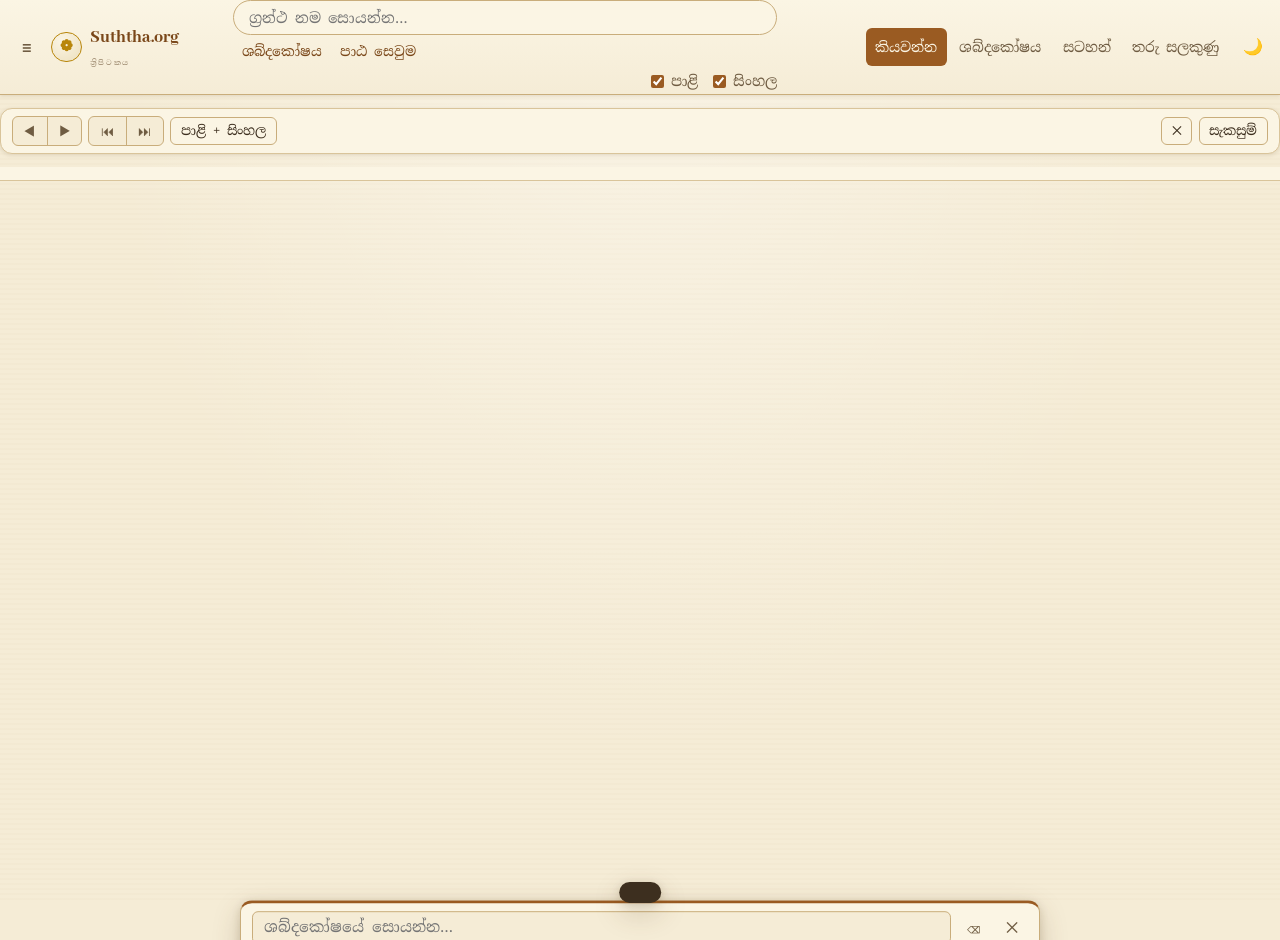
==== public/index.html @ 3e02660e "Initial Suththa.org website" ====
﻿<!DOCTYPE html>
<html lang="si">
<head>
  <meta charset="UTF-8">
  <meta name="viewport" content="width=device-width, initial-scale=1.0, viewport-fit=cover">
  <meta name="robots" content="index, follow">
  <meta name="theme-color" content="#f5ecd6">
  <meta name="format-detection" content="telephone=no">
  <title>Suththa.org — සම්පූර්ණ ත්‍රිපිටකය</title>
  <meta name="description" content="Suththa.org — සම්පූර්ණ ත්‍රිපිටකය කියවන්න. පාළි මූල ග්‍රන්ථ, සිංහල පරිවර්තන, ශබ්දකෝෂය සහ අට්ඨකථා නොමිලේ.">
  <link rel="canonical" href="https://tripitaka.suththa.org/">
  <link rel="icon" href="static/images/favicon-96x96.png">
  <link rel="apple-touch-icon" href="static/images/app-logo.png">
  <link rel="manifest" href="manifest.webmanifest">
  <meta name="apple-mobile-web-app-capable" content="yes">
  <meta name="mobile-web-app-capable" content="yes">
  <meta name="apple-mobile-web-app-status-bar-style" content="default">
  <meta property="og:site_name" content="Suththa.org">
  <meta property="og:locale" content="si_LK">
  <meta property="og:type" content="website">
  <meta property="og:title" content="Suththa.org — සම්පූර්ණ ත්‍රිපිටකය">
  <meta property="og:description" content="පාළි මූල ග්‍රන්ථ, සිංහල පරිවර්තන, ශබ්දකෝෂය සහ අට්ඨකථා නොමිලේ කියවන්න.">
  <meta property="og:url" content="https://tripitaka.suththa.org/">
  <meta property="og:image" content="https://tripitaka.suththa.org/static/images/og-500x300.png">
  <meta name="twitter:card" content="summary_large_image">
  <meta name="twitter:title" content="Suththa.org — සම්පූර්ණ ත්‍රිපිටකය">
  <meta name="twitter:description" content="පාළි මූල ග්‍රන්ථ, සිංහල පරිවර්තන, ශබ්දකෝෂය සහ අට්ඨකථා නොමිලේ කියවන්න.">
  <meta name="twitter:image" content="https://tripitaka.suththa.org/static/images/og-500x300.png">
  <script type="application/ld+json" id="ld-seo">{"@context":"https://schema.org","@type":"WebSite","name":"Suththa.org","url":"https://tripitaka.suththa.org/","description":"සම්පූර්ණ ත්‍රිපිටකය — පාළි මූල ග්‍රන්ථ, සිංහල පරිවර්තන, ශබ්දකෝෂය සහ අට්ඨකථා","inLanguage":"si","publisher":{"@type":"Organization","name":"Suththa.org"}}</script>
  <link rel="preconnect" href="https://fonts.googleapis.com">
  <link rel="preconnect" href="https://fonts.gstatic.com" crossorigin>
  <link href="https://fonts.googleapis.com/css2?family=Noto+Serif+Sinhala:wght@400;600;700&family=Noto+Sans+Sinhala:wght@400;600&family=Abhaya+Libre:wght@400;600;700;800&family=EB+Garamond:ital,wght@0,400;0,600;1,400&display=swap" rel="stylesheet">
  <link rel="stylesheet" href="css/variables.css">
  <link rel="stylesheet" href="css/fonts.css">
  <link rel="stylesheet" href="css/main.css">
  <link rel="stylesheet" href="css/layout.css">
  <link rel="stylesheet" href="css/components.css">
  <link rel="stylesheet" href="css/reader.css">
  <link rel="stylesheet" href="css/dictionary.css">
  <link rel="stylesheet" href="css/notes.css">
  <link rel="stylesheet" href="css/bookmarks.css">
  <link rel="stylesheet" href="css/responsive.css">
</head>
<body>

  <div id="main-nav"></div>

  <div class="reader-layout">
    <aside id="sidebar" class="sidebar">
      <div class="tree-header">ත්‍රිපිටක ග්‍රන්ථ</div>
      <div id="tree-filters" class="tree-root-nodes"></div>
      <div id="tree" class="tree"></div>
    </aside>
    <div id="sidebar-backdrop" class="sidebar-backdrop"></div>

    <main class="reader-main">
      <div class="reader-toolbar">
        <div class="seg">
          <button id="btn-prev-tab" title="පෙර ටැබ්">◀</button>
          <button id="btn-next-tab" title="මීළඟ ටැබ්">▶</button>
        </div>
        <div class="seg">
          <button id="btn-prev-text" title="පෙර ග්‍රන්ථය">⏮</button>
          <button id="btn-next-text" title="මීළඟ ග්‍රන්ථය">⏭</button>
        </div>
        <button id="btn-columns" class="btn small" title="තීරු පෙරළන්න">පාළි + සිංහල</button>
        <span class="spacer"></span>
        <button id="btn-close-tab" class="btn small" title="ටැබ් වසන්න">✕</button>
        <button id="btn-settings" class="btn small" title="සැකසුම්">සැකසුම්</button>
      </div>

      <div id="tabs-strip" class="tabs-strip"></div>
      <div id="tabs-content"></div>
    </main>
  </div>

  <div id="fn-tooltip" class="fn-tooltip"></div>

  <aside id="inline-dict" class="inline-dict">
    <div class="idict-head">
      <input id="idict-input" class="idict-input" type="text" placeholder="ශබ්දකෝෂයේ සොයන්න…" autocomplete="off">
      <button data-idict-backspace class="icon-btn" title="අකුරක් අඩු කරන්න">⌫</button>
      <button data-idict-close class="icon-btn" title="වසන්න">✕</button>
    </div>
    <div id="idict-body" class="idict-body"></div>
  </aside>

  <div id="fts-panel" class="fts-panel">
    <div class="fts-head"><span id="fts-progress"></span><button data-fts-close title="වසන්න">✕</button></div>
    <div id="fts-results" class="fts-results"></div>
  </div>

  <div id="settings-backdrop" class="dialog-backdrop">
    <div id="settings-dialog" class="dialog">
      <div class="dialog-title">කියවීමේ සැකසුම්</div>
      <div class="settings-grid">
        <label>තද පසුබිම
          <input type="checkbox" data-setting="set-darkmode">
        </label>
        <label>තීරු
          <select data-setting="set-columns">
            <option value="3">පේළි අතර (පාළි-සිංහල)</option>
            <option value="2">පාළි + සිංහල (පිටු දෙක)</option>
            <option value="0">පාළි පමණි</option>
            <option value="1">සිංහල පමණි</option>
          </select>
        </label>
        <label>ග්‍රන්ථ ගස භාෂාව
          <select data-setting="set-tree-lang">
            <option value="pali">පාළි</option>
            <option value="sinh">සිංහල</option>
          </select>
        </label>
        <label>පාද සටහන්
          <select data-setting="set-footnote-method">
            <option value="click">ක්ලික් කිරීම</option>
            <option value="hover">මත තබාගැනීම</option>
            <option value="end-page">පිටු අවසානයේ</option>
            <option value="hidden">සඟවන්න</option>
          </select>
        </label>
        <label>බන්ධන අකුරු
          <input type="checkbox" data-setting="set-bandi">
        </label>
        <label>විශේෂ අකුරු (පාළි)
          <input type="checkbox" data-setting="set-special">
        </label>
        <label>පිටු අංක
          <input type="checkbox" data-setting="set-page-nums">
        </label>
        <label>අකුරු ප්‍රමාණය
          <select data-setting="set-font-size">
            <option value="-3">කුඩා</option>
            <option value="0">සාමාන්‍ය</option>
            <option value="2">මධ්‍යම</option>
            <option value="4">විශාල</option>
          </select>
        </label>
      </div>
      <div class="dialog-actions"><button class="btn primary" data-dialog-close>වසන්න</button></div>
    </div>
  </div>

  <div id="snackbar" class="snackbar"></div>
  <div id="boot" class="page-shell"><div class="banner">දත්ත පූරණය වෙමින්…</div></div>

  <script src="js/config.js" defer></script>
  <script src="js/utils.js" defer></script>
  <script src="js/store.js" defer></script>
  <script src="js/tree.js" defer></script>
  <script src="js/render.js" defer></script>
  <script src="js/dictionary.js" defer></script>
  <script src="js/search.js" defer></script>
  <script src="js/seo.js" defer></script>
  <script src="js/notes.js" defer></script>
  <script src="js/bookmarks.js" defer></script>
  <script src="js/reader.js" defer></script>
  <script src="js/main-nav.js" defer></script>
  <script src="js/app.js" defer></script>
  <script>
    if ('serviceWorker' in navigator) {
      window.addEventListener('load', function () {
        navigator.serviceWorker.register('sw.js').catch(function () {})
      })
    }
  </script>
</body>
</html>
---- public/css/variables.css ----
/* ============================================================
   Suththa.org — CSS Variables (old book / parchment theme)
   ============================================================ */

:root {
  /* ---- Paper palette (aged palm-leaf & old printed book) ---- */
  --paper: #f5ecd6;            /* main page background */
  --paper-light: #fbf5e4;      /* lighter areas / cards */
  --paper-deep: #ecdfbd;       /* shaded areas */
  --paper-edge: #d9c49a;       /* book edge / borders */
  --paper-dark: #c9ad7b;       /* strong border / orns */

  /* ---- Ink palette ---- */
  --ink: #3d2f1f;              /* main reading text (sepia) */
  --ink-soft: #6f5c42;         /* secondary text */
  --ink-faint: #99856a;        /* hints / disabled */

  /* ---- Accent (saffron / sangha) ---- */
  --accent: #9a5b22;
  --accent-deep: #7a4719;
  --accent-soft: #c89a56;
  --gold: #b8860b;

  /* ---- Semantic ---- */
  --info: #7a4719;
  --info-bg: #f0e2c3;
  --error: #9d2c1f;
  --error-bg: #f3dcd4;
  --success: #556b2f;
  --highlight: #f5d78e;        /* word/entry highlight */
  --highlight-soft: rgba(245, 215, 142, 0.35);

  /* ---- Reader dimensions ---- */
  --header-h: 3.4rem;
  --content-max: 1000px;
  --font-base: 1.06rem;
  --line-height: 1.75;

  /* ---- Decorative ---- */
  --shadow-page: 0 2px 8px rgba(90, 65, 30, 0.18), 0 10px 28px rgba(90, 65, 30, 0.22);
  --shadow-soft: 0 1px 4px rgba(90, 65, 30, 0.14);
  --radius: 6px;
  --radius-lg: 12px;

  --font-sinhala: 'Noto Serif Sinhala', 'Abhaya Libre', 'Noto Sans Sinhala', serif;
  --font-sinhala-ui: 'Noto Sans Sinhala', 'Noto Serif Sinhala', sans-serif;
  --font-sinhala-heading: 'Abhaya Libre', 'Noto Serif Sinhala', serif;
  --font-pali: 'EB Garamond', 'Noto Serif Sinhala', Georgia, serif;
}

/* Dark (night) mode — RAT/Raja old night lamp feel */
[data-theme='dark'] {
  --paper: #211a10;
  --paper-light: #2a2115;
  --paper-deep: #181209;
  --paper-edge: #3a2d1b;
  --paper-dark: #4a3a22;
  --ink: #d9c7a3;
  --ink-soft: #ab9774;
  --ink-faint: #7c6d52;
  --accent: #d0a35e;
  --accent-deep: #b8874a;
  --accent-soft: #a3804d;
  --gold: #d4af37;
  --info: #d0a35e;
  --info-bg: #322718;
  --error: #e08b7c;
  --error-bg: #3a211c;
  --success: #9cb36a;
  --highlight: #7a6328;
  --highlight-soft: rgba(122, 99, 40, 0.4);
  --shadow-page: 0 2px 8px rgba(0, 0, 0, 0.5), 0 10px 28px rgba(0, 0, 0, 0.55);
  --shadow-soft: 0 1px 4px rgba(0, 0, 0, 0.4);
}
---- public/css/fonts.css ----
/* ============================================================
   Suththa.org — Fonts (Google Fonts only)
   Loading happens via <link> in each page head:
     https://fonts.googleapis.com/css2?family=Noto+Serif+Sinhala:wght@400;600;700;900&family=Noto+Sans+Sinhala:wght@400;500;700&family=Abhaya+Libre:wght@400;600;700;800&family=EB+Garamond:ital,wght@0,400;0,500;0,700;1,400&display=swap
   ============================================================ */

body {
  font-family: var(--font-sinhala);
}

/* Sinhala book/reading text */
.sinh-text {
  font-family: var(--font-sinhala);
}

/* Pali (roman) reading text */
.pali-text {
  font-family: var(--font-pali);
}

/* UI labels, buttons, menus */
.ui-text {
  font-family: var(--font-sinhala-ui);
}

/* Book headings */
.heading-text {
  font-family: var(--font-sinhala-heading);
}

/* Numbers/latin inline within Sinhala text */
.latin {
  font-family: var(--font-pali);
}

.font-medium { font-weight: 600; }
.font-bold   { font-weight: 700; }
.font-heavy  { font-weight: 900; }
---- public/css/main.css ----
/* ============================================================
   Suththa.org — Base / Reset / Common
   ============================================================ */

*,
*::before,
*::after {
  box-sizing: border-box;
}

html,
body {
  margin: 0;
  padding: 0;
}

html {
  -webkit-text-size-adjust: 100%;
}

body {
  background-color: var(--paper);
  color: var(--ink);
  font-family: var(--font-sinhala);
  font-size: var(--font-base);
  line-height: var(--line-height);
  /* subtle aged-paper texture */
  background-image:
    radial-gradient(ellipse at top, rgba(255, 255, 255, 0.35), transparent 60%),
    repeating-linear-gradient(0deg, rgba(160, 120, 60, 0.025) 0 2px, transparent 2px 5px);
  background-attachment: fixed;
  min-height: 100vh;
}

[data-theme='dark'] body {
  background-image:
    radial-gradient(ellipse at top, rgba(255, 220, 150, 0.06), transparent 60%),
    repeating-linear-gradient(0deg, rgba(255, 255, 255, 0.012) 0 2px, transparent 2px 5px);
}

a {
  color: var(--accent-deep);
  text-decoration: none;
}
a:hover {
  color: var(--accent);
  text-decoration: underline;
}
[data-theme='dark'] a { color: var(--accent); }

h1, h2, h3, h4, h5, h6 {
  font-family: var(--font-sinhala-heading);
  color: var(--accent-deep);
  font-weight: 700;
  line-height: 1.35;
  margin: 0 0 0.6em;
}

p { margin: 0 0 1em; }

button {
  font-family: inherit;
  cursor: pointer;
}

input, textarea, select {
  font-family: inherit;
  font-size: inherit;
  color: var(--ink);
}

img { max-width: 100%; }

.hidden { display: none !important; }
.sr-only {
  position: absolute; width: 1px; height: 1px;
  padding: 0; margin: -1px; overflow: hidden;
  clip: rect(0 0 0 0); border: 0;
}

.muted { color: var(--ink-soft); }
.small { font-size: 0.85em; }

/* Generic page wrapper */
.page-shell {
  max-width: var(--content-max);
  margin: 0 auto;
  padding: 1.2rem 1rem 4rem;
}

/* Simple banner / message strip */
.banner {
  display: flex;
  align-items: flex-start;
  gap: 0.6rem;
  background: var(--paper-light);
  border: 1px solid var(--paper-edge);
  border-left: 4px solid var(--accent-soft);
  border-radius: var(--radius);
  padding: 0.7rem 0.9rem;
  margin: 0.8rem 0;
  font-size: 0.95rem;
}
.banner.error {
  background: var(--error-bg);
  border-left-color: var(--error);
  color: var(--error);
}
---- public/css/layout.css ----
/* ============================================================
   Suththa.org — App Layout (header / sidebar / main)
   ============================================================ */

/* ---------------- App shell ---------------- */
.app {
  display: flex;
  flex-direction: column;
  min-height: 100vh;
}

.app-main {
  flex: 1;
  display: flex;
  min-height: 0;
}

.app-content {
  flex: 1;
  min-width: 0;
}

/* ---------------- Header ---------------- */
.app-header {
  position: sticky;
  top: 0;
  z-index: 40;
  display: flex;
  align-items: center;
  gap: 0.5rem;
  min-height: var(--header-h);
  padding: 0 0.7rem;
  background: linear-gradient(180deg, var(--paper-light), var(--paper));
  border-bottom: 1px solid var(--paper-dark);
  box-shadow: var(--shadow-soft);
}

.brand {
  display: flex;
  align-items: center;
  gap: 0.5rem;
  font-family: var(--font-sinhala-heading);
  font-weight: 800;
  font-size: 1.15rem;
  color: var(--accent-deep);
  white-space: nowrap;
  margin-right: 0.4rem;
}
.brand .brand-mark {
  display: inline-flex;
  align-items: center;
  justify-content: center;
  width: 1.9rem;
  height: 1.9rem;
  border: 1.5px solid var(--gold);
  border-radius: 50%;
  font-size: 1rem;
  color: var(--gold);
  background: radial-gradient(circle at 35% 30%, var(--paper-light), var(--paper-deep));
}
.brand small {
  display: block;
  font-size: 0.6rem;
  letter-spacing: 0.18em;
  color: var(--ink-faint);
  font-weight: 500;
}

/* Search box */
.header-search {
  flex: 1;
  display: flex;
  align-items: center;
  gap: 0.4rem;
  min-width: 8rem;
  max-width: 34rem;
  margin: 0 auto;
}
.search-type-select {
  border: 1px solid var(--paper-dark);
  background: var(--paper-light);
  border-radius: var(--radius);
  padding: 0.3rem 0.4rem;
  font-size: 0.85rem;
  color: var(--accent-deep);
  max-width: 9.5rem;
}
.search-input-wrap {
  position: relative;
  flex: 1;
}
.search-input {
  width: 100%;
  border: 1px solid var(--paper-dark);
  border-radius: 20px;
  background: var(--paper-light);
  padding: 0.42rem 2.2rem 0.42rem 0.9rem;
  font-size: 0.92rem;
}
.search-input:focus {
  outline: none;
  border-color: var(--accent);
  box-shadow: 0 0 0 2px var(--highlight-soft);
}
.search-clear {
  position: absolute;
  right: 0.3rem;
  top: 50%;
  transform: translateY(-50%);
  border: none;
  background: none;
  color: var(--ink-faint);
  font-size: 1rem;
  padding: 0.2rem 0.4rem;
}
.search-clear:hover { color: var(--error); }

/* Header actions */
.header-actions {
  display: flex;
  align-items: center;
  gap: 0.25rem;
}
.header-btn {
  display: inline-flex;
  align-items: center;
  gap: 0.3rem;
  border: none;
  background: transparent;
  color: var(--accent-deep);
  font-size: 0.85rem;
  padding: 0.4rem 0.55rem;
  border-radius: var(--radius);
}
.header-btn:hover { background: var(--paper-deep); }
.header-btn.active {
  background: var(--accent);
  color: var(--paper-light);
}

.icon-btn {
  display: inline-flex;
  align-items: center;
  justify-content: center;
  border: none;
  background: transparent;
  color: var(--ink-soft);
  border-radius: 50%;
  padding: 0.3rem;
  min-width: 2rem;
  min-height: 2rem;
  font-size: 1rem;
}
.icon-btn:hover { background: var(--paper-deep); color: var(--accent-deep); }

/* ---------------- Sidebar (Tipitaka tree) ---------------- */
.sidebar {
  position: fixed;
  top: var(--header-h);
  bottom: 0;
  left: 0;
  z-index: 30;
  width: 320px;
  max-width: 88vw;
  background: var(--paper-light);
  border-right: 1px solid var(--paper-dark);
  box-shadow: var(--shadow-soft);
  overflow-y: auto;
  padding: 0.6rem;
  transform: translateX(-105%);
  transition: transform 0.25s ease;
}
.sidebar.open { transform: translateX(0); }
.sidebar-backdrop {
  position: fixed;
  inset: var(--header-h) 0 0 0;
  z-index: 29;
  background: rgba(40, 28, 10, 0.35);
  display: none;
}
.sidebar-backdrop.show { display: block; }
[data-theme='dark'] .sidebar-backdrop { background: rgba(0, 0, 0, 0.5); }

/* ---------------- Nav links (main-nav) ---------------- */
.nav-links {
  display: flex;
  align-items: center;
  gap: 0.15rem;
  margin-left: auto;
}
.nav-links a {
  display: inline-block;
  color: var(--ink-soft);
  font-size: 0.88rem;
  padding: 0.4rem 0.6rem;
  border-radius: var(--radius);
}
.nav-links a:hover { background: var(--paper-deep); color: var(--accent-deep); text-decoration: none; }
.nav-links a.active { background: var(--accent); color: var(--paper-light); }

/* ---------------- Header search dropdown ---------------- */
#search-box { flex: 1; max-width: 34rem; margin: 0 auto; position: relative; }
#search-box .search-input-wrap { position: relative; }
.search-dropdown {
  position: absolute;
  top: 100%;
  left: 0;
  right: 0;
  z-index: 60;
  background: var(--paper-light);
  border: 1px solid var(--paper-dark);
  border-radius: var(--radius);
  box-shadow: var(--shadow-page);
  max-height: 60vh;
  overflow-y: auto;
  display: none;
  margin-top: 0.25rem;
}
.search-dropdown.show { display: block; }
.sd-item {
  padding: 0.45rem 0.7rem;
  cursor: pointer;
  border-bottom: 1px solid var(--paper-edge);
  font-size: 0.9rem;
  display: flex;
  gap: 0.5rem;
  align-items: baseline;
}
.sd-item:hover { background: var(--paper-deep); }
.sd-item .sd-key { margin-left: auto; font-size: 0.75rem; }
.sd-empty { padding: 0.6rem 0.7rem; font-size: 0.9rem; }
.search-filters {
  display: flex;
  gap: 0.7rem;
  justify-content: flex-end;
  align-items: center;
  margin-top: 0.15rem;
}
.search-filters label { display: inline-flex; gap: 0.25rem; align-items: center; cursor: pointer; }
.search-filters input { accent-color: var(--accent); }

/* ---------------- Tabs strip ---------------- */
.tabs-strip {
  display: flex;
  gap: 0.3rem;
  align-items: center;
  overflow-x: auto;
  padding: 0.4rem 0.7rem;
  border-bottom: 1px solid var(--paper-edge);
  background: var(--paper-light);
  flex-wrap: nowrap;
}
.tab-chip {
  display: inline-flex;
  align-items: center;
  gap: 0.35rem;
  border: 1px solid var(--paper-edge);
  background: var(--paper);
  color: var(--ink-soft);
  font-size: 0.85rem;
  padding: 0.25rem 0.6rem;
  border-radius: 14px;
  cursor: pointer;
  white-space: nowrap;
  max-width: 16rem;
}
.tab-chip .tab-name {
  overflow: hidden;
  text-overflow: ellipsis;
}
.tab-chip.active {
  background: var(--accent);
  border-color: var(--accent);
  color: var(--paper-light);
}
.tab-chip .tab-close {
  border: none;
  background: none;
  color: inherit;
  opacity: 0.7;
  font-size: 0.9rem;
  padding: 0;
}
.tab-chip .tab-close:hover { opacity: 1; color: var(--error); }

/* ---------------- Bottom toolbar / floating actions ---------------- */
.toolbar-row {
  display: flex;
  align-items: center;
  gap: 0.4rem;
  flex-wrap: wrap;
  padding: 0.5rem 0.7rem;
  background: var(--paper-light);
  border-bottom: 1px solid var(--paper-edge);
}
.toolbar-row .spacer { flex: 1; }
.seg {
  display: inline-flex;
  border: 1px solid var(--paper-dark);
  border-radius: var(--radius);
  overflow: hidden;
  background: var(--paper);
}
.seg button {
  border: none;
  background: transparent;
  color: var(--ink-soft);
  padding: 0.32rem 0.7rem;
  font-size: 0.85rem;
}
.seg button.active {
  background: var(--accent);
  color: var(--paper-light);
}
.seg button:not(:last-child) { border-right: 1px solid var(--paper-dark); }

/* ---------------- Generic card ---------------- */
.card {
  background: var(--paper-light);
  border: 1px solid var(--paper-edge);
  border-radius: var(--radius-lg);
  box-shadow: var(--shadow-soft);
  padding: 1.1rem;
}

/* Simple data table */
.simple-table {
  width: 100%;
  border-collapse: collapse;
  background: var(--paper-light);
  border: 1px solid var(--paper-edge);
  border-radius: var(--radius);
  overflow: hidden;
}
.simple-table th,
.simple-table td {
  padding: 0.5rem 0.7rem;
  border-bottom: 1px solid var(--paper-edge);
  text-align: left;
  vertical-align: top;
}
.simple-table th {
  background: var(--paper-deep);
  font-weight: 600;
  font-size: 0.88rem;
}
.simple-table tr:last-child td { border-bottom: none; }
.simple-table tr:hover td { background: rgba(160, 120, 60, 0.06); }

/* ---------------- Reader layout ---------------- */
.reader-layout {
  display: flex;
  min-height: calc(100vh - var(--header-h));
}
.reader-main {
  flex: 1;
  min-width: 0;
}

/* ---------------- Footer ---------------- */
.app-footer {
  border-top: 1px solid var(--paper-dark);
  background: var(--paper-light);
  text-align: center;
  padding: 0.9rem 1rem;
  color: var(--ink-faint);
  font-size: 0.8rem;
}
---- public/css/components.css ----
/* ============================================================
   Suththa.org — Components (tree, popups, snackbar, dialogs…)
   ============================================================ */

/* ---------------- Buttons ---------------- */
.btn {
  display: inline-flex;
  align-items: center;
  gap: 0.4rem;
  border: 1px solid var(--paper-dark);
  background: var(--paper-light);
  color: var(--ink);
  font-size: 0.9rem;
  padding: 0.45rem 0.95rem;
  border-radius: var(--radius);
  transition: background 0.15s, color 0.15s;
}
.btn:hover { background: var(--paper-deep); }
.btn.primary {
  background: var(--accent);
  border-color: var(--accent-deep);
  color: var(--paper-light);
}
.btn.primary:hover { background: var(--accent-deep); }
.btn.success {
  background: var(--success);
  border-color: transparent;
  color: var(--paper-light);
}
.btn.error {
  background: transparent;
  border-color: var(--error);
  color: var(--error);
}
.btn.small { padding: 0.3rem 0.6rem; font-size: 0.82rem; }
.btn.icon {
  padding: 0.4rem;
  border-radius: 50%;
}

/* ---------------- Tipitaka tree ---------------- */
.tree {
  list-style: none;
  margin: 0;
  padding: 0;
}
.tree ul {
  list-style: none;
  margin: 0;
  padding-left: 1.1rem;
  border-left: 1px dotted var(--paper-dark);
}
.tree li { position: relative; }
.tree-node {
  display: flex;
  align-items: center;
  gap: 0.3rem;
  padding: 0.22rem 0.3rem;
  border-radius: 4px;
  cursor: pointer;
  font-size: 0.9rem;
}
.tree-node:hover { background: var(--paper-deep); }
.tree-node.active {
  background: var(--accent);
  color: var(--paper-light);
}
.tree-node .tree-toggle {
  border: none;
  background: none;
  color: inherit;
  width: 1.1rem;
  padding: 0;
  text-align: center;
}
.tree-node .tree-icon { opacity: 0.75; }
.tree-node .tree-label {
  flex: 1;
  overflow: hidden;
  text-overflow: ellipsis;
  white-space: nowrap;
}
.tree-node .tree-audio {
  border: none;
  background: none;
  color: var(--accent-deep);
  opacity: 0;
  font-size: 0.85rem;
}
.tree-node:hover .tree-audio { opacity: 1; }
.tree-root-nodes {
  display: flex;
  gap: 0.5rem;
  padding: 0.4rem 0.3rem 0.6rem;
  border-bottom: 1px solid var(--paper-edge);
  margin-bottom: 0.4rem;
}
.tree-header {
  display: flex;
  align-items: center;
  justify-content: space-between;
  font-family: var(--font-sinhala-heading);
  font-weight: 700;
  color: var(--accent-deep);
  padding: 0.2rem 0.3rem 0.5rem;
}

/* sidebar tree rendered by app.js */
.tree-list {
  list-style: none;
  margin: 0;
  padding: 0;
}
.tree-list ul {
  list-style: none;
  margin: 0;
  padding-left: 1rem;
  border-left: 1px dotted var(--paper-dark);
  display: none;
}
.tree-item.open + ul { display: block; }
.tree-item {
  display: flex;
  align-items: center;
  gap: 0.3rem;
  padding: 0.22rem 0.3rem;
  border-radius: 4px;
  cursor: pointer;
  font-size: 0.9rem;
  line-height: 1.4;
}
.tree-item:hover { background: var(--paper-deep); }
.tree-item .tree-arrow {
  width: 0.9rem;
  text-align: center;
  color: var(--accent-soft);
  font-size: 0.75rem;
  flex: none;
  transition: transform 0.15s ease;
}
.tree-item[data-group].open > .tree-arrow { transform: rotate(90deg); }
.tree-item .tree-dot { color: var(--gold); font-size: 0.7rem; width: 0.9rem; text-align: center; flex: none; }
.tree-item .tree-label {
  flex: 1;
  overflow: hidden;
  text-overflow: ellipsis;
  white-space: nowrap;
}

/* ---------------- Snackbar ---------------- */
.snackbar {
  position: fixed;
  left: 50%;
  bottom: 1.4rem;
  transform: translate(-50%, 120%);
  z-index: 100;
  background: var(--ink);
  color: var(--paper-light);
  border-radius: 30px;
  padding: 0.65rem 1.3rem;
  box-shadow: var(--shadow-page);
  font-size: 0.92rem;
  transition: transform 0.25s ease;
  max-width: 92vw;
  text-align: center;
}
.snackbar.show { transform: translate(-50%, 0); }
[data-theme='dark'] .snackbar { background: var(--paper-light); color: var(--ink); }

/* ---------------- Tooltip ---------------- */
[data-tip] {
  position: relative;
  cursor: help;
}
[data-tip]:hover::after {
  content: attr(data-tip);
  position: absolute;
  bottom: 130%;
  left: 50%;
  transform: translateX(-50%);
  background: var(--ink);
  color: var(--paper-light);
  padding: 0.3rem 0.6rem;
  border-radius: 4px;
  font-size: 0.78rem;
  white-space: nowrap;
  z-index: 60;
}
[data-theme='dark'] [data-tip]:hover::after {
  background: var(--paper-light);
  color: var(--ink);
}

/* ---------------- Dialog (generic) ---------------- */
.dialog-backdrop {
  position: fixed;
  inset: 0;
  z-index: 90;
  background: rgba(40, 28, 10, 0.4);
  display: none;
  align-items: flex-start;
  justify-content: center;
  padding: 3rem 1rem;
  overflow-y: auto;
}
.dialog-backdrop.open { display: flex; }
[data-theme='dark'] .dialog-backdrop { background: rgba(0, 0, 0, 0.55); }

.dialog {
  background: var(--paper-light);
  border: 1px solid var(--paper-dark);
  border-radius: var(--radius-lg);
  box-shadow: var(--shadow-page);
  width: 100%;
  max-width: 420px;
  padding: 1rem;
}
.dialog-title {
  font-family: var(--font-sinhala-heading);
  font-weight: 700;
  color: var(--accent-deep);
  margin-bottom: 0.8rem;
}
.dialog-actions {
  display: flex;
  justify-content: flex-end;
  gap: 0.5rem;
  margin-top: 1rem;
}

/* ---------------- Inline dictionary popup (reader) ---------------- */
.inline-dict {
  position: fixed;
  left: 50%;
  bottom: 0;
  transform: translateX(-50%) translateY(100%);
  width: 100%;
  max-width: 800px;
  z-index: 80;
  background: var(--paper-light);
  border: 1px solid var(--paper-dark);
  border-top: 3px solid var(--accent);
  border-radius: var(--radius-lg) var(--radius-lg) 0 0;
  box-shadow: var(--shadow-page);
  max-height: 55vh;
  display: flex;
  flex-direction: column;
  pointer-events: none;
  transition: transform 0.25s ease;
}
.inline-dict.open { transform: translateX(-50%) translateY(0); pointer-events: auto; }
.inline-dict .idict-head {
  display: flex;
  align-items: center;
  gap: 0.4rem;
  padding: 0.5rem 0.7rem;
  border-bottom: 1px solid var(--paper-edge);
}
.inline-dict .idict-input {
  flex: 1;
  border: 1px solid var(--paper-dark);
  border-radius: var(--radius);
  background: var(--paper);
  padding: 0.35rem 0.7rem;
  font-size: 0.95rem;
}
.inline-dict .idict-body {
  overflow-y: auto;
  padding: 0.5rem 0.7rem;
}

/* ---------------- Filter chips ---------------- */
.chip {
  border: 1px solid var(--paper-dark);
  background: var(--paper-light);
  color: var(--ink-soft);
  border-radius: 14px;
  padding: 0.2rem 0.65rem;
  font-size: 0.8rem;
  white-space: nowrap;
}
.chip:hover { background: var(--paper-deep); color: var(--accent-deep); }
.chip.active { background: var(--accent); border-color: var(--accent); color: var(--paper-light); }

/* ---------------- Loader ---------------- */
.skeleton {
  background: linear-gradient(90deg, var(--paper-deep) 25%, var(--paper-light) 50%, var(--paper-deep) 75%);
  background-size: 200% 100%;
  animation: shimmer 1.2s infinite;
  border-radius: var(--radius);
}
@keyframes shimmer {
  from { background-position: 200% 0; }
  to { background-position: -200% 0; }
}
.skeleton-line { height: 0.9rem; margin-bottom: 0.6rem; }
.skeleton-line.w50 { width: 50%; }
.skeleton-line.w70 { width: 70%; }

/* ---------------- Highlighted word (search results) ---------------- */
mark,
.highlight-word {
  background: var(--highlight);
  color: inherit;
  padding: 0 0.1em;
  border-radius: 2px;
}

/* ---------------- Star icon ---------------- */
.star {
  color: var(--gold);
}
.star-outline { color: var(--ink-faint); }

/* ---------------- Page heading ornament ---------------- */
.ornament {
  text-align: center;
  color: var(--gold);
  letter-spacing: 0.6em;
  font-size: 1rem;
  margin: 0.4rem 0;
  user-select: none;
}
---- public/css/reader.css ----
/* ============================================================
   Suththa.org — Reader + Old Book reading experience
   ============================================================ */

/* ---------------- Book frame ---------------- */
.book {
  max-width: 920px;
  margin: 1.2rem auto;
  padding: 0 1rem;
}
/* wide spread / interlinear use ~95% of the viewport on desktop */
.book.book-spread-mode { max-width: min(96vw, 1500px); }
.book.book-interlinear-mode { max-width: min(96vw, 1150px); }

/* The open-book page block */
.book-page {
  position: relative;
  background:
    radial-gradient(ellipse at 50% 0%, rgba(255,255,255,0.28), transparent 55%),
    linear-gradient(180deg, var(--paper-light), var(--paper) 8%, var(--paper) 92%, var(--paper-deep));
  border: 1px solid var(--paper-dark);
  border-radius: 4px 12px 12px 4px;
  box-shadow: var(--shadow-page);
  padding: 2.2rem 2.4rem 1.6rem;
}
/* page edge lines (like pressed paper block) */
.book-page::before {
  content: '';
  position: absolute;
  inset: 0;
  border-radius: inherit;
  border: 1px solid var(--paper-edge);
  margin: 6px;
  pointer-events: none;
}
/* aged vignette */
.book-page::after {
  content: '';
  position: absolute;
  inset: 0;
  border-radius: inherit;
  box-shadow: inset 0 0 60px rgba(120, 85, 35, 0.18);
  pointer-events: none;
}
[data-theme='dark'] .book-page::after {
  box-shadow: inset 0 0 60px rgba(0, 0, 0, 0.55);
}

/* parallel two-page spread (like facing pages of a book) */
.book-spread {
  display: grid;
  grid-template-columns: 1fr 1fr;
  gap: 0.8rem;
  align-items: start;
}
.book-spread.single {
  display: block;
}
.book-spread.single .col {
  min-width: 0;
  padding: 0 0.3rem;
}
.book-spread .spread-page {
  margin: 0;
}

/* page folio (page numbers) */
.page-folio {
  text-align: center;
  color: var(--accent-soft);
  font-size: 0.85rem;
  margin: 0.4rem 0 0.2rem;
  letter-spacing: 0.05em;
  cursor: pointer;
}
.page-folio:hover { color: var(--accent-deep); }

/* ---------------- Entries ---------------- */
.entry {
  position: relative;
  text-align: justify;
  margin-bottom: 0.55em;
  padding: 0.05em 0;
}

.entry.pali { font-family: var(--font-pali); font-size: 1.08em; }
.entry.sinh { font-family: var(--font-sinhala); font-size: 1.02em; }

/* headings — like book chapter headings */
.entry.heading {
  font-family: var(--font-sinhala-heading);
  color: var(--accent-deep);
  text-align: center;
  font-weight: 700;
  margin: 0.9em 0 0.5em;
  line-height: 1.4;
}
.entry.heading[level='5'] { font-size: 1.9em; }
.entry.heading[level='4'] { font-size: 1.7em; }
.entry.heading[level='3'] { font-size: 1.5em; }
.entry.heading[level='2'] { font-size: 1.35em; }
.entry.heading[level='1'] { font-size: 1.2em; }
.entry.heading[level='0'] { font-size: 1.1em; }

/* centered titles */
.entry.centered {
  font-family: var(--font-sinhala-heading);
  text-align: center;
  color: var(--ink);
  margin: 0.5em 0;
}
.entry.centered[level='5'] { font-size: 2.1em; }
.entry.centered[level='4'] { font-size: 1.8em; }
.entry.centered[level='3'] { font-size: 1.5em; }
.entry.centered[level='2'] { font-size: 1.25em; }
.entry.centered[level='1'] { font-size: 1.1em; }
.entry.centered[level='0'] { font-size: 1em; }

/* paragraphs with first-line indent (like printed books) */
.entry.paragraph { text-indent: 1.4em; }
.entry.unindented { text-indent: 0; }

/* gatha — verse lines */
.entry.gatha {
  text-align: left;
  padding-left: 2.6em;
  text-indent: 0;
}
.entry.gatha[level='2'] { padding-left: 5.4em; }
.entry.gatha .ln { display: block; }

/* drop cap for the first paragraph after a heading */
.entry.paragraph.dropcap::first-letter {
  font-family: var(--font-sinhala-heading);
  font-size: 3.1em;
  line-height: 0.85;
  float: left;
  margin: 0.08em 0.12em 0 0;
  color: var(--accent-deep);
  font-weight: 700;
}

/* inline text marks */
.entry .bold { color: var(--accent-deep); font-weight: 700; }
.entry .underline { text-decoration: underline; text-decoration-color: var(--accent); }
.entry .strike { text-decoration: line-through; color: var(--ink-faint); }
.entry .highlight {
  background: var(--highlight);
  border-radius: 2px;
  box-shadow: 0 0 0 1px rgba(180, 130, 40, 0.25);
}

/* footnote pointer in text */
.entry .fn-pointer {
  color: var(--accent);
  font-size: 0.85em;
  vertical-align: super;
  padding: 0 0.15em;
  cursor: pointer;
}
.entry .fn-pointer:hover { color: var(--accent-deep); }

/* word-level click targets (Pali) */
.entry .w { cursor: pointer; border-bottom: 1px dotted transparent; }
.entry .w:hover { background: var(--highlight-soft); border-bottom-color: var(--accent-soft); }
.entry .w.bottom-open { background: var(--highlight); }

/* interlinear pair — Pali line bold above the Sinhala line */
.entry-pair {
  margin-bottom: 0.7em;
}
.entry-pair .entry {
  margin-bottom: 0.1em;
}
.entry-pair .entry.pali {
  font-weight: 700;
  color: var(--ink);
}
.entry-pair .entry.sinh {
  font-weight: 400;
  font-size: 0.98em;
  color: var(--ink-soft);
}
.entry-pair .entry-missing {
  min-height: 1.3em;
  color: var(--ink-faint);
  font-size: 0.9em;
}

/* audio-playing entry */
.entry.audio-playing { background: var(--highlight-soft); border-radius: 4px; }

/* entry options */
.entry .entry-options {
  position: absolute;
  top: 0;
  left: 0;
  z-index: 5;
  display: none;
}
.entry:hover .entry-options { display: block; }
.entry .entry-options .opts-btn {
  border: 1px solid var(--paper-dark);
  background: var(--paper-light);
  border-radius: 50%;
  color: var(--ink-soft);
  width: 1.7rem;
  height: 1.7rem;
  font-size: 0.9rem;
  opacity: 0.75;
}
.entry .entry-options .opts-btn:hover { opacity: 1; color: var(--accent-deep); }

/* heading action icons (share/bookmark/atuwa) */
.entry.heading .heading-icons {
  display: inline-flex;
  gap: 0.3rem;
  margin-left: 0.5rem;
  vertical-align: middle;
}
.heading-icons .h-icon {
  border: none;
  background: none;
  color: var(--accent-soft);
  font-size: 0.95rem;
  padding: 0.15rem;
}
.heading-icons .h-icon:hover { color: var(--accent-deep); }
.heading-icons .h-icon.starred { color: var(--gold); }
/* A / S navigation buttons (sutta <-> atuva) */
.heading-icons .h-icon.nav-btn {
  border: 1px solid var(--paper-dark);
  background: var(--paper);
  border-radius: 50%;
  width: 1.45rem;
  height: 1.45rem;
  font-size: 0.8rem;
  font-weight: 700;
  line-height: 1;
  color: var(--accent-deep);
  padding: 0;
  vertical-align: middle;
}
.heading-icons .h-icon.nav-btn:hover {
  background: var(--accent);
  border-color: var(--accent);
  color: var(--paper-light);
}

/* ---------------- Footnotes block ---------------- */
.footnotes-block {
  border-top: 1px solid var(--paper-dark);
  margin-top: 0.8rem;
  padding-top: 0.5rem;
  font-size: 0.9em;
  display: flex;
  flex-wrap: wrap;
  gap: 0.3rem 1.4rem;
  text-align: left;
}
.footnote-item { flex: 1 1 40%; }
.footnote-item .fn-number { color: var(--accent); padding-right: 0.4rem; }
.footnote-item .fn-abbr {
  color: var(--accent);
  cursor: help;
  border-bottom: 1px dotted var(--accent-soft);
}
.footnote-item .bold { color: var(--accent-deep); font-weight: 700; }
.footnote-item .underline { text-decoration: underline; color: var(--error); }

/* footnote popup (hover/click on pointer) */
.fn-tooltip {
  position: fixed;
  z-index: 70;
  max-width: 320px;
  background: var(--paper-light);
  border: 1px solid var(--paper-dark);
  border-radius: var(--radius);
  box-shadow: var(--shadow-page);
  padding: 0.6rem 0.8rem;
  font-size: 0.85em;
  display: none;
}
.fn-tooltip.show { display: block; }

/* ---------------- Bottom toolbar ---------------- */
.reader-toolbar {
  display: flex;
  align-items: center;
  gap: 0.4rem;
  flex-wrap: wrap;
  padding: 0.45rem 0.7rem;
  background: var(--paper-light);
  border: 1px solid var(--paper-edge);
  border-radius: var(--radius-lg);
  margin: 0.8rem 0;
  box-shadow: var(--shadow-soft);
}
.reader-toolbar .spacer { flex: 1; }

/* load next section button */
.load-next {
  display: block;
  margin: 1.2rem auto;
  border: 1px dashed var(--paper-dark);
  background: var(--paper-light);
  color: var(--ink-soft);
  border-radius: var(--radius-lg);
  padding: 0.7rem 2rem;
  font-size: 0.95rem;
  text-align: center;
}
.load-next:hover {
  border-style: solid;
  color: var(--accent-deep);
  background: var(--paper-deep);
}

/* scanned page view */
.scan-holder { text-align: center; }
.scan-holder img {
  width: 100%;
  max-width: 750px;
  filter: grayscale(100%) contrast(90%) brightness(95%);
}
[data-theme='dark'] .scan-holder img {
  filter: invert(100%) contrast(70%) brightness(150%);
}

/* ---------------- Book cover (welcome / empty state) ---------------- */
.book-cover {
  max-width: 620px;
  margin: 3rem auto;
  text-align: center;
  padding: 3rem 2.4rem;
  background:
    radial-gradient(ellipse at 50% 0%, rgba(255,255,255,0.25), transparent 60%),
    linear-gradient(180deg, var(--paper-light), var(--paper) 15%, var(--paper-deep));
  border: 1px solid var(--gold);
  border-radius: 6px 18px 18px 6px;
  box-shadow: var(--shadow-page);
  position: relative;
}
.book-cover::after {
  content: '';
  position: absolute;
  inset: 8px;
  border: 1px solid var(--accent-soft);
  border-radius: inherit;
  pointer-events: none;
}
.book-cover .cover-emblem {
  font-size: 3rem;
  color: var(--gold);
  margin-bottom: 0.4rem;
}
.book-cover h1 {
  font-family: var(--font-sinhala-heading);
  font-weight: 900;
  color: var(--accent-deep);
  font-size: 2.1rem;
  margin: 0.2rem 0 0.3rem;
}
.book-cover .cover-sub {
  color: var(--ink-soft);
  font-size: 1rem;
  letter-spacing: 0.12em;
}
.book-cover .cover-rule {
  width: 8rem;
  margin: 1.2rem auto;
  border-top: 2px solid var(--gold);
}
.book-cover .cover-start {
  margin-top: 1rem;
  font-size: 1.05rem;
}

/* ---------------- Settings modal (font/dark) ---------------- */
.settings-grid {
  display: grid;
  grid-template-columns: repeat(auto-fit, minmax(220px, 1fr));
  gap: 1rem;
}

/* ---------------- Full text search panel ---------------- */
.fts-panel {
  position: fixed;
  right: 0.7rem;
  top: var(--header-h);
  width: 420px;
  max-width: 92vw;
  max-height: 75vh;
  z-index: 75;
  background: var(--paper-light);
  border: 1px solid var(--paper-dark);
  border-radius: var(--radius-lg);
  box-shadow: var(--shadow-page);
  display: none;
  flex-direction: column;
  overflow: hidden;
}
.fts-panel.show { display: flex; }
.fts-panel .fts-head {
  display: flex;
  align-items: center;
  gap: 0.5rem;
  padding: 0.5rem 0.7rem;
  border-bottom: 1px solid var(--paper-edge);
  font-size: 0.85rem;
  color: var(--ink-soft);
}
.fts-panel .fts-head #fts-progress { flex: 1; }
.fts-panel .fts-head button {
  border: none;
  background: none;
  color: var(--ink-faint);
  font-size: 1rem;
}
.fts-panel .fts-results { overflow-y: auto; padding: 0.5rem 0.7rem; }
.fts-group { margin-bottom: 0.8rem; }
.fts-group .fts-head2 {
  font-weight: 700;
  color: var(--accent-deep);
  margin-bottom: 0.2rem;
}
.fts-group ul { list-style: none; margin: 0; padding: 0; }
.fts-item {
  padding: 0.35rem 0.5rem;
  border-left: 3px solid var(--accent-soft);
  background: var(--paper);
  margin-bottom: 0.35rem;
  border-radius: 0 var(--radius) var(--radius) 0;
  cursor: pointer;
  font-size: 0.88rem;
}
.fts-item:hover { background: var(--paper-deep); }
.fts-item .fts-snippet { display: block; }
---- public/css/dictionary.css ----
/* ============================================================
   Suththa.org — Dictionary page
   ============================================================ */

.dict-shell {
  max-width: 820px;
  margin: 0 auto;
  padding: 1.2rem 1rem 4rem;
}

.dict-title {
  font-family: var(--font-sinhala-heading);
  font-weight: 800;
  color: var(--accent-deep);
  font-size: 1.6rem;
  margin: 0.4rem 0 0.2rem;
}

.dict-sub {
  color: var(--ink-soft);
  margin-bottom: 1rem;
}

.dict-search-row {
  display: flex;
  gap: 0.5rem;
  margin-bottom: 0.6rem;
}
.dict-input {
  flex: 1;
  border: 1px solid var(--paper-dark);
  border-radius: var(--radius);
  background: var(--paper-light);
  padding: 0.55rem 0.9rem;
  font-size: 1.05rem;
}

/* dictionary source checkboxes */
.dict-sources {
  display: flex;
  flex-wrap: wrap;
  gap: 0.9rem;
  margin-bottom: 1.1rem;
}
.dict-source label {
  display: inline-flex;
  align-items: center;
  gap: 0.35rem;
  font-size: 0.9rem;
  color: var(--ink-soft);
  cursor: pointer;
}
.dict-source input { accent-color: var(--accent); }

.dict-count {
  color: var(--ink-faint);
  font-size: 0.85rem;
  margin: 0.2rem 0 0.8rem;
}

/* word breakup (word analysis) */
.dict-breakups {
  display: flex;
  flex-wrap: wrap;
  gap: 0.6rem;
  margin-bottom: 1rem;
}
.breakup {
  background: var(--info-bg);
  border: 1px solid var(--accent-soft);
  border-radius: var(--radius);
  padding: 0.35rem 0.7rem;
  font-size: 0.92rem;
}
.breakup .bu-type {
  display: inline-block;
  border: 1px solid var(--accent);
  border-radius: 10px;
  color: var(--accent-deep);
  font-size: 0.72rem;
  padding: 0 0.4rem;
  margin-right: 0.4rem;
  vertical-align: middle;
}

/* dictionary result rows */
.dict-results {
  display: flex;
  flex-direction: column;
  gap: 0.7rem;
}
.dict-result {
  background: var(--paper-light);
  border: 1px solid var(--paper-edge);
  border-left: 4px solid var(--accent-soft);
  border-radius: var(--radius);
  padding: 0.7rem 0.9rem;
  box-shadow: var(--shadow-soft);
}
.dict-result .dr-word {
  font-family: var(--font-pali);
  font-weight: 700;
  font-size: 1.15rem;
  color: var(--accent-deep);
}
.dict-result .dr-dict {
  display: inline-block;
  border: 1px solid var(--paper-dark);
  border-radius: 10px;
  color: var(--ink-soft);
  font-size: 0.7rem;
  padding: 0 0.45rem;
  margin-left: 0.4rem;
  vertical-align: middle;
}
.dict-result .dr-meaning {
  margin-top: 0.35rem;
  font-size: 0.98rem;
}
.dict-result .dr-meaning .bold { color: var(--accent-deep); font-weight: 700; }
.dict-result .dr-meaning .underline { text-decoration: underline; color: var(--error); }

/* prefix suggestions */
.dict-prefix {
  display: flex;
  flex-wrap: wrap;
  gap: 0.4rem;
  margin-top: 1rem;
}
.prefix-chip {
  border: 1px solid var(--paper-dark);
  background: var(--paper-light);
  border-radius: 14px;
  padding: 0.25rem 0.7rem;
  font-size: 0.85rem;
  color: var(--accent-deep);
}
.prefix-chip:hover { background: var(--paper-deep); }

/* breakup button inside a result */
.dr-breakup {
  border: 1px solid var(--paper-dark);
  background: var(--paper);
  color: var(--ink-soft);
  border-radius: 10px;
  font-size: 0.75rem;
  padding: 0.05rem 0.5rem;
  margin-left: 0.5rem;
  vertical-align: middle;
}
.dr-breakup:hover { color: var(--accent-deep); background: var(--paper-deep); }

/* expanded word-analysis box */
.breakup-box {
  margin-top: 0.5rem;
  background: var(--info-bg);
  border: 1px solid var(--accent-soft);
  border-radius: var(--radius);
  padding: 0.45rem 0.7rem;
  font-size: 0.92rem;
}
.breakup-box .bw-word {
  font-family: var(--font-pali);
  font-weight: 700;
  color: var(--accent-deep);
  margin-right: 0.5rem;
}
.breakup-box .bw-breakup { margin-top: 0.25rem; }

.dict-loading { margin-top: 1rem; }
---- public/css/notes.css ----
/* ============================================================
   Suththa.org — Notes page
   ============================================================ */

.notes-shell {
  max-width: 820px;
  margin: 0 auto;
  padding: 1.2rem 1rem 4rem;
}

.notes-title {
  font-family: var(--font-sinhala-heading);
  font-weight: 800;
  color: var(--accent-deep);
  font-size: 1.6rem;
  margin: 0.4rem 0 0.2rem;
}

.notes-sub {
  color: var(--ink-soft);
  margin-bottom: 1.1rem;
}

/* note editor */
.note-editor {
  background: var(--paper-light);
  border: 1px solid var(--paper-dark);
  border-radius: var(--radius-lg);
  box-shadow: var(--shadow-soft);
  padding: 1rem;
  margin-bottom: 1.4rem;
}
.note-editor .ne-title {
  border: none;
  background: transparent;
  font-family: var(--font-sinhala-heading);
  font-weight: 700;
  font-size: 1.1rem;
  width: 100%;
  padding: 0.3rem 0.1rem;
  border-bottom: 1px dashed var(--paper-dark);
  margin-bottom: 0.6rem;
}
.note-editor .ne-title:focus { outline: none; border-bottom-color: var(--accent); }
.note-editor textarea {
  width: 100%;
  min-height: 8rem;
  resize: vertical;
  border: none;
  background: transparent;
  font-size: 1rem;
  line-height: 1.7;
  padding: 0.4rem 0.1rem;
}
.note-editor textarea:focus { outline: none; }
.note-editor .ne-meta {
  display: flex;
  align-items: center;
  gap: 0.5rem;
  flex-wrap: wrap;
  color: var(--ink-faint);
  font-size: 0.8rem;
}
.note-editor .ne-meta input[type='text'] {
  border: 1px solid var(--paper-dark);
  background: var(--paper);
  border-radius: var(--radius);
  padding: 0.3rem 0.55rem;
  font-size: 0.85rem;
  min-width: 8rem;
}
.note-editor .ne-meta .spacer { flex: 1; }

/* note list */
.note-list {
  display: flex;
  flex-direction: column;
  gap: 0.9rem;
}
.note-item {
  background: var(--paper-light);
  border: 1px solid var(--paper-edge);
  border-left: 5px solid var(--accent-soft);
  border-radius: var(--radius-lg);
  padding: 0.9rem 1rem;
  box-shadow: var(--shadow-soft);
  position: relative;
}
.note-item h3 {
  margin: 0 0 0.2rem;
  font-size: 1.05rem;
}
.note-item .note-body {
  white-space: pre-wrap;
  margin: 0.4rem 0 0.5rem;
  color: var(--ink);
  font-size: 0.97rem;
}
.note-item .note-link {
  display: inline-block;
  color: var(--accent);
  font-size: 0.85rem;
  margin-right: 0.6rem;
}
.note-item .note-date {
  color: var(--ink-faint);
  font-size: 0.78rem;
}
.note-item .note-actions {
  position: absolute;
  top: 0.6rem;
  right: 0.6rem;
  display: flex;
  gap: 0.2rem;
}
.note-item .note-actions button {
  border: none;
  background: none;
  color: var(--ink-faint);
  font-size: 0.9rem;
  padding: 0.3rem;
}
.note-item .note-actions button:hover { color: var(--error); }
.note-item .note-actions button.edit:hover { color: var(--accent-deep); }
.note-item.editing {
  border-style: dashed;
  border-left: 5px solid var(--gold);
}
---- public/css/bookmarks.css ----
/* ============================================================
   Suththa.org — Bookmarks (starred suttas) page
   ============================================================ */

.bookmarks-shell {
  max-width: 820px;
  margin: 0 auto;
  padding: 1.2rem 1rem 4rem;
}

.bookmarks-title {
  font-family: var(--font-sinhala-heading);
  font-weight: 800;
  color: var(--accent-deep);
  font-size: 1.6rem;
  margin: 0.4rem 0 0.2rem;
}

.bookmarks-sub {
  color: var(--ink-soft);
  margin-bottom: 1.1rem;
}

/* breadcrumb link of a bookmark */
.bm-breadcrumb {
  display: flex;
  align-items: center;
  flex-wrap: wrap;
  gap: 0.3rem 0.6rem;
  cursor: pointer;
  padding: 0.4rem 0;
}
.bm-breadcrumb .bm-pitaka {
  font-size: 0.85rem;
  border: 1px solid var(--accent-soft);
  border-radius: 10px;
  padding: 0.05rem 0.5rem;
  color: var(--accent-deep);
  font-weight: 700;
}
.bm-breadcrumb .bm-name {
  font-size: 1.1rem;
  color: var(--accent-deep);
  font-weight: 700;
}
.bm-breadcrumb .bm-parents {
  color: var(--ink-soft);
  font-size: 0.95rem;
}
.bm-breadcrumb:hover .bm-name { text-decoration: underline; }

.bookmark-item {
  background: var(--paper-light);
  border: 1px solid var(--paper-edge);
  border-radius: var(--radius-lg);
  padding: 0.8rem 1rem;
  margin-bottom: 0.8rem;
  box-shadow: var(--shadow-soft);
  position: relative;
}
.bookmark-item .bm-remove {
  position: absolute;
  top: 0.6rem;
  right: 0.6rem;
  border: none;
  background: none;
  color: var(--ink-faint);
  font-size: 0.9rem;
  padding: 0.3rem;
}
.bookmark-item .bm-remove:hover { color: var(--error); }

/* snippet of the starred text */
.bm-text {
  margin-top: 0.5rem;
  font-size: 0.95rem;
  color: var(--ink);
  padding: 0.5rem 0.7rem;
  border-left: 3px solid var(--accent-soft);
  background: var(--paper);
}
.bm-text .bold { color: var(--accent-deep); font-weight: 700; }
.bm-text .underline { text-decoration: underline; color: var(--error); }
.bm-text .highlight { background: var(--highlight); }
---- public/css/responsive.css ----
/* ============================================================
   Suththa.org — Responsive
   ============================================================ */

@media (max-width: 900px) {
  .book-spread { display: block; }
  .book-spread .col + .col,
  .book-spread .spread-page + .spread-page {
    margin-top: 0.8rem;
  }
  .book-page { padding: 1.6rem 1.2rem 1.2rem; }
  .book { max-width: 100%; padding: 0 0.5rem; }
  .footnote-item { flex: 1 1 100%; }
}

@media (max-width: 640px) {
  :root { --header-h: 3rem; }
  .brand .brand-text small { display: none; }
  .header-actions .header-btn span { display: none; }
  .header-btn { padding: 0.35rem; }
  .search-type-select { max-width: 7rem; font-size: 0.8rem; }
  .book-cover { padding: 2.4rem 1.4rem; margin: 2rem 0.6rem; }
  .book-cover h1 { font-size: 1.6rem; }
  .entry.heading[level='5'] { font-size: 1.5em; }
  .entry.heading[level='4'] { font-size: 1.4em; }
  .entry.heading[level='3'] { font-size: 1.3em; }
  .entry.centered[level='5'] { font-size: 1.7em; }
  .entry.centered[level='4'] { font-size: 1.5em; }
  .dict-search-row { flex-direction: column; }
}

@media (max-width: 420px) {
  .tabs-strip { padding: 0.3rem 0.4rem; }
  .tab-chip { max-width: 11rem; }
  .toolbar-row .seg button { padding: 0.3rem 0.5rem; }
}
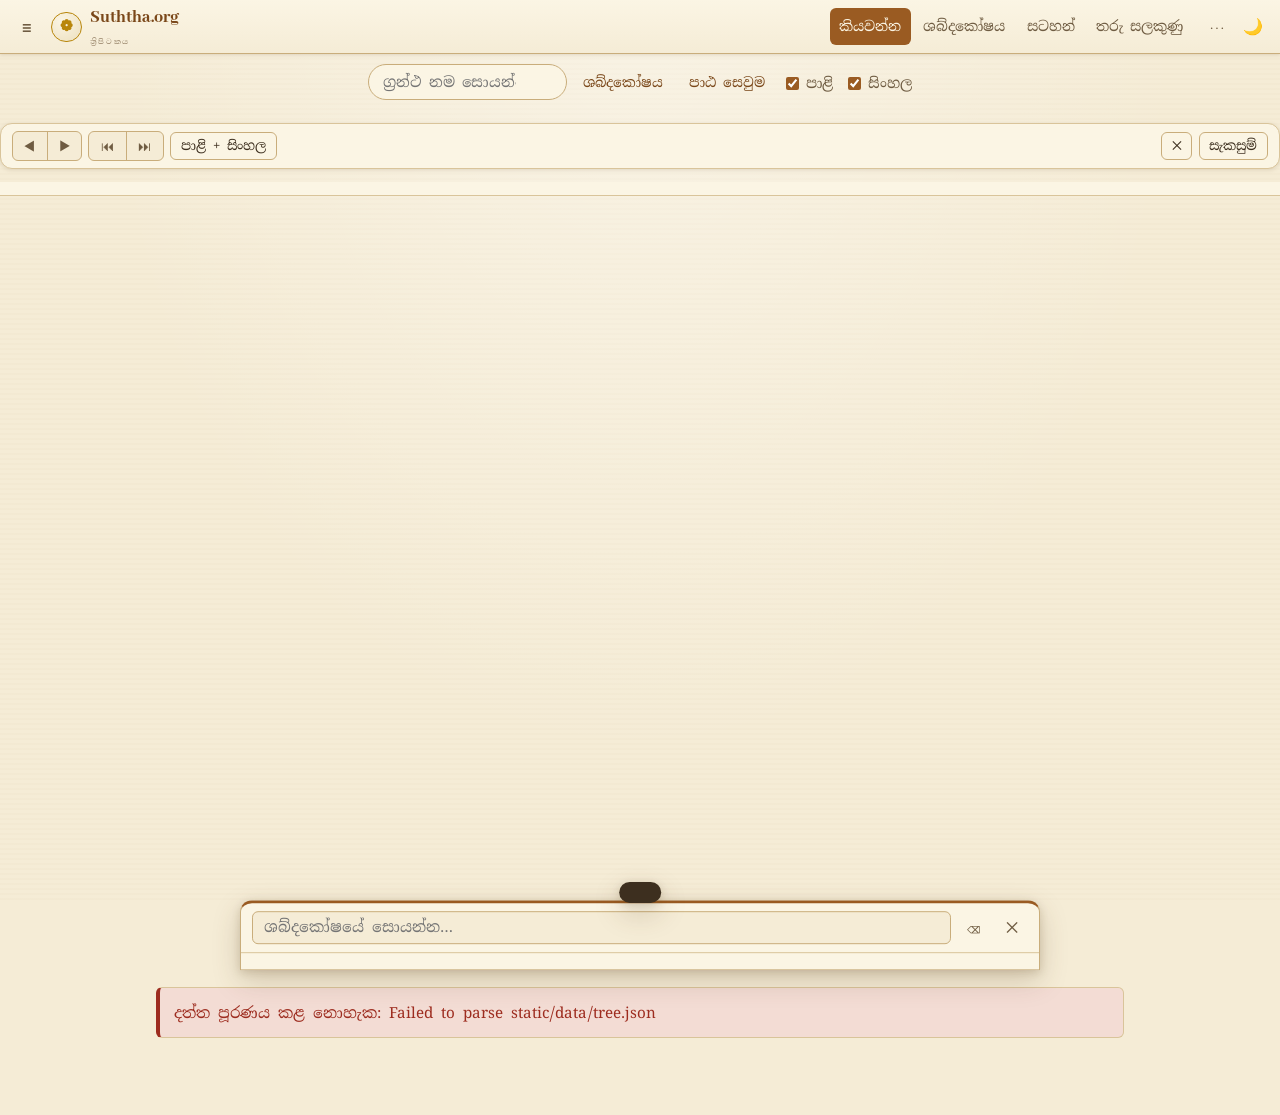
==== commit c11d5eb4: "Update SUTTHA reader, settings and navigation UI" ====
--- a/public/index.html
+++ b/public/index.html
@@ -31,6 +31,7 @@
   <link rel="preconnect" href="https://fonts.gstatic.com" crossorigin>
   <link href="https://fonts.googleapis.com/css2?family=Noto+Serif+Sinhala:wght@400;600;700&family=Noto+Sans+Sinhala:wght@400;600&family=Abhaya+Libre:wght@400;600;700;800&family=EB+Garamond:ital,wght@0,400;0,600;1,400&display=swap" rel="stylesheet">
   <link rel="stylesheet" href="css/variables.css">
+  <link rel="stylesheet" href="css/navbar.css">
   <link rel="stylesheet" href="css/fonts.css">
   <link rel="stylesheet" href="css/main.css">
   <link rel="stylesheet" href="css/layout.css">
@@ -42,8 +43,11 @@
   <link rel="stylesheet" href="css/responsive.css">
 </head>
 <body>
+ 
 
   <div id="main-nav"></div>
+  
+  <div id="header-search-slot"></div>
 
   <div class="reader-layout">
     <aside id="sidebar" class="sidebar">
--- a/public/css/navbar.css
+++ b/public/css/navbar.css
@@ -0,0 +1,196 @@
+/* ============================================================
+   Suththa.org — Header search + mobile drawer
+   ============================================================ */
+
+/* Desktop: the drawer & its button stay hidden */
+.nav-more-toggle {
+    display: none;
+}
+
+.nav-drawer,
+.nav-drawer-backdrop {
+    display: none;
+}
+
+/* ---------------- Search area (below the header) ---------------- */
+#header-search-slot {
+    width: 100%;
+    padding: 10px 16px;
+    box-sizing: border-box;
+}
+
+/* pages that have no search UI (dictionary/notes/bookmarks) */
+#header-search-slot:empty {
+    display: none;
+}
+
+.search-area-inner {
+    width: 100%;
+    display: flex;
+    justify-content: center;
+}
+
+#search-box {
+    width: min(100%, 900px);
+    position: relative;
+    display: flex;
+    align-items: center;
+    gap: 8px;
+}
+
+/* ---------------- Mobile (<= 768px) ---------------- */
+@media (max-width: 768px) {
+
+    /* Desktop nav hide */
+    .nav-links {
+        display: none !important;
+    }
+
+    /* Right-align header actions */
+    .app-header > .header-actions {
+        margin-left: auto;
+    }
+
+    /* Drawer button */
+    .nav-more-toggle {
+        display: inline-flex;
+        align-items: center;
+        justify-content: center;
+    }
+
+    /* ---------------- Right drawer ---------------- */
+    .nav-drawer {
+        display: flex;
+        flex-direction: column;
+        position: fixed;
+        top: 0;
+        right: 0;
+        bottom: 0;
+        width: min(78vw, 320px);
+        z-index: 200;
+        background: var(--paper-light);
+        border-left: 1px solid var(--paper-dark);
+        box-shadow: var(--shadow-page);
+        padding: calc(var(--header-h) + 0.4rem) 0.8rem 1.2rem;
+        box-sizing: border-box;
+        overflow-y: auto;
+        transform: translateX(105%);
+        transition: transform 0.25s ease;
+        pointer-events: none;
+    }
+    .nav-drawer.open {
+        transform: translateX(0);
+        pointer-events: auto;
+    }
+
+    .nav-drawer-backdrop {
+        display: block;
+        position: fixed;
+        inset: 0;
+        z-index: 190;
+        background: rgba(40, 28, 10, 0.35);
+        opacity: 0;
+        visibility: hidden;
+        transition: opacity 0.2s ease, visibility 0.2s ease;
+    }
+    .nav-drawer-backdrop.show {
+        opacity: 1;
+        visibility: visible;
+    }
+    [data-theme='dark'] .nav-drawer-backdrop {
+        background: rgba(0, 0, 0, 0.55);
+    }
+
+    .drawer-title {
+        font-family: var(--font-sinhala-heading);
+        font-weight: 700;
+        color: var(--accent-deep);
+        padding: 0 0.4rem 0.6rem;
+        border-bottom: 1px solid var(--paper-edge);
+        margin-bottom: 0.5rem;
+    }
+
+    .drawer-nav {
+        display: flex;
+        flex-direction: column;
+    }
+    .drawer-nav a {
+        display: block;
+        width: 100%;
+        box-sizing: border-box;
+        padding: 0.8rem;
+        margin: 2px 0;
+        border-radius: var(--radius);
+        color: inherit;
+        text-decoration: none;
+        font-size: 1rem;
+    }
+    .drawer-nav a:hover,
+    .drawer-nav a.active {
+        background: var(--paper-deep);
+        color: var(--accent-deep);
+    }
+
+    /* Reader actions (injected by app.js on the reader page) */
+    .drawer-actions {
+        border-top: 1px solid var(--paper-edge);
+        margin-top: 0.6rem;
+        padding-top: 0.6rem;
+    }
+    .drawer-actions:empty {
+        display: none;
+    }
+    .drawer-actions .da-label {
+        font-size: 0.8rem;
+        color: var(--ink-faint);
+        padding: 0 0.4rem 0.4rem;
+    }
+    .drawer-actions .da-row {
+        display: flex;
+        gap: 0.4rem;
+        margin-bottom: 0.4rem;
+    }
+    .drawer-action {
+        flex: 1 1 0;
+        min-width: 0;
+        border: 1px solid var(--paper-dark);
+        background: var(--paper);
+        color: var(--ink);
+        border-radius: var(--radius);
+        padding: 0.7rem 0.4rem;
+        font-size: 0.9rem;
+        text-align: center;
+        white-space: nowrap;
+        overflow: hidden;
+        text-overflow: ellipsis;
+    }
+    .drawer-action.primary {
+        background: var(--accent);
+        border-color: var(--accent-deep);
+        color: var(--paper-light);
+    }
+    .drawer-action:active { background: var(--paper-deep); }
+    .drawer-action.primary:active { background: var(--accent-deep); }
+
+    /* ---------------- Search under the header ---------------- */
+    /* not sticky — it scrolls away with the page (mobile preference) */
+
+    /* Hide the search bar while the book-tree sidebar is open so it
+       does not cover the top of the tree */
+    body.suth-sidebar-open #header-search-slot {
+        visibility: hidden;
+    }
+
+    /* Search wraps into rows on small screens */
+    #search-box {
+        flex-wrap: wrap;
+    }
+    #search-box .search-input-wrap {
+        flex: 1 1 100%;
+    }
+    .search-filters {
+        width: 100%;
+        justify-content: flex-start;
+        flex-wrap: wrap;
+    }
+}
--- a/public/css/layout.css
+++ b/public/css/layout.css
@@ -153,33 +153,145 @@
 }
 .icon-btn:hover { background: var(--paper-deep); color: var(--accent-deep); }
 
-/* ---------------- Sidebar (Tipitaka tree) ---------------- */
+/* ============================================================
+   Sidebar / Tripitaka Book Tree
+   ============================================================ */
+
 .sidebar {
   position: fixed;
+
   top: var(--header-h);
   bottom: 0;
   left: 0;
+
   z-index: 30;
+
   width: 320px;
   max-width: 88vw;
-  background: var(--paper-light);
+
+  background: var(--paper-light);
+
   border-right: 1px solid var(--paper-dark);
+
   box-shadow: var(--shadow-soft);
+
   overflow-y: auto;
+
   padding: 0.6rem;
+
   transform: translateX(-105%);
-  transition: transform 0.25s ease;
-}
-.sidebar.open { transform: translateX(0); }
-.sidebar-backdrop {
-  position: fixed;
-  inset: var(--header-h) 0 0 0;
-  z-index: 29;
-  background: rgba(40, 28, 10, 0.35);
-  display: none;
-}
-.sidebar-backdrop.show { display: block; }
-[data-theme='dark'] .sidebar-backdrop { background: rgba(0, 0, 0, 0.5); }
+
+  transition:
+    transform 0.25s ease,
+    box-shadow 0.25s ease;
+}
+
+.sidebar.open {
+  transform: translateX(0);
+}
+
+css
+/* ============================================================
+   Suththa.org — Book Tree Nested Layout Fix
+   Children must open BELOW their parent
+   ============================================================ */
+
+/* Every tree node is a vertical block */
+.sidebar .tree-node {
+  display: block !important;
+  width: 100%;
+  position: relative;
+}
+
+/* Parent row itself */
+.sidebar .tree-node>.tree-item {
+  display: flex !important;
+  width: 100%;
+  box-sizing: border-box;
+}
+
+/* ------------------------------------------------------------
+   IMPORTANT:
+   Nested children MUST be below the parent row.
+   Never allow the nested UL to become a flex item beside it.
+   ------------------------------------------------------------ */
+
+.sidebar .tree-node>.tree-list {
+  display: block !important;
+
+  width: 100%;
+
+  margin: 0 !important;
+
+  padding-top: 0 !important;
+  padding-right: 0 !important;
+  padding-bottom: 0 !important;
+  padding-left: 1.15rem !important;
+
+  box-sizing: border-box;
+
+  list-style: none !important;
+}
+
+/* Nested LI must also remain block */
+.sidebar .tree-list>.tree-node {
+  display: block !important;
+  width: 100%;
+}
+
+/* ------------------------------------------------------------
+   Deeper levels
+   ------------------------------------------------------------ */
+
+.sidebar .tree-list .tree-list {
+  display: block !important;
+
+  width: 100%;
+
+  padding-left: 1.15rem !important;
+}
+
+/* ------------------------------------------------------------
+   Do not let tree elements participate in sidebar flex layout
+   ------------------------------------------------------------ */
+
+.sidebar .tree-list,
+.sidebar .tree-node {
+  flex: none !important;
+}
+
+/* ------------------------------------------------------------
+   Keep labels inside available width
+   ------------------------------------------------------------ */
+
+.sidebar .tree-label {
+  min-width: 0;
+  max-width: 100%;
+  overflow: hidden;
+  text-overflow: ellipsis;
+  white-space: nowrap;
+}
+
+/* ------------------------------------------------------------
+   Mobile / narrow sidebar
+   ------------------------------------------------------------ */
+
+@media (max-width: 899px) {
+
+  .sidebar {
+    width: min(320px, 88vw);
+  }
+
+  .sidebar .tree-node>.tree-list {
+    padding-left: 0.9rem !important;
+  }
+
+  .sidebar .tree-list .tree-list {
+    padding-left: 0.9rem !important;
+  }
+}
+
+
 
 /* ---------------- Nav links (main-nav) ---------------- */
 .nav-links {
@@ -199,46 +311,101 @@
 .nav-links a.active { background: var(--accent); color: var(--paper-light); }
 
 /* ---------------- Header search dropdown ---------------- */
-#search-box { flex: 1; max-width: 34rem; margin: 0 auto; position: relative; }
-#search-box .search-input-wrap { position: relative; }
+
+#search-box {
+  flex: 1;
+  max-width: 34rem;
+  margin: 0 auto;
+  position: relative;
+}
+
+#search-box .search-input-wrap {
+  position: relative;
+}
+
 .search-dropdown {
   position: absolute;
   top: 100%;
   left: 0;
   right: 0;
+
   z-index: 60;
-  background: var(--paper-light);
+
+  background: var(--paper-light);
+
   border: 1px solid var(--paper-dark);
   border-radius: var(--radius);
+
   box-shadow: var(--shadow-page);
+
   max-height: 60vh;
+
   overflow-y: auto;
+
   display: none;
+
   margin-top: 0.25rem;
 }
-.search-dropdown.show { display: block; }
+
+.search-dropdown.show {
+  display: block;
+}
+
 .sd-item {
   padding: 0.45rem 0.7rem;
+
   cursor: pointer;
+
   border-bottom: 1px solid var(--paper-edge);
+
   font-size: 0.9rem;
-  display: flex;
+
+  display: flex;
+
   gap: 0.5rem;
+
   align-items: baseline;
 }
-.sd-item:hover { background: var(--paper-deep); }
-.sd-item .sd-key { margin-left: auto; font-size: 0.75rem; }
-.sd-empty { padding: 0.6rem 0.7rem; font-size: 0.9rem; }
+
+.sd-item:hover {
+  background: var(--paper-deep);
+}
+
+.sd-item .sd-key {
+  margin-left: auto;
+  font-size: 0.75rem;
+}
+
+.sd-empty {
+  padding: 0.6rem 0.7rem;
+  font-size: 0.9rem;
+}
+
 .search-filters {
   display: flex;
+
   gap: 0.7rem;
+
   justify-content: flex-end;
-  align-items: center;
+
+  align-items: center;
+
   margin-top: 0.15rem;
 }
-.search-filters label { display: inline-flex; gap: 0.25rem; align-items: center; cursor: pointer; }
-.search-filters input { accent-color: var(--accent); }
-
+
+.search-filters label {
+  display: inline-flex;
+
+  gap: 0.25rem;
+
+  align-items: center;
+
+  cursor: pointer;
+}
+
+.search-filters input {
+  accent-color: var(--accent);
+}
 /* ---------------- Tabs strip ---------------- */
 .tabs-strip {
   display: flex;
@@ -366,3 +533,209 @@
   color: var(--ink-faint);
   font-size: 0.8rem;
 }
+
+/* ============================================================
+   Desktop Book Tree Layout
+   Tree occupies real layout space.
+   It must NOT overlap the reader.
+   ============================================================ */
+
+@media (min-width: 900px) {
+
+  .app-main {
+    display: flex;
+    align-items: stretch;
+    min-height: 0;
+  }
+
+  .sidebar {
+    position: sticky;
+
+    top: var(--header-h);
+
+    flex: 0 0 0;
+
+    width: 0;
+    max-width: none;
+
+    height: calc(100vh - var(--header-h));
+
+    padding: 0;
+
+    border-right: 0;
+
+    box-shadow: none;
+
+    overflow-x: hidden;
+    overflow-y: auto;
+
+    transform: none;
+
+    transition:
+      width 0.25s ease,
+      flex-basis 0.25s ease,
+      padding 0.25s ease,
+      border-color 0.25s ease,
+      box-shadow 0.25s ease;
+  }
+
+  .sidebar.open {
+    flex: 0 0 320px;
+
+    width: 320px;
+
+    padding: 0.6rem;
+
+    border-right: 1px solid var(--paper-dark);
+
+    box-shadow: var(--shadow-soft);
+  }
+
+  .app-content {
+    flex: 1 1 auto;
+    min-width: 0;
+    width: 100%;
+  }
+
+  .sidebar-backdrop {
+    display: none !important;
+  }
+}
+css
+/* ============================================================
+   Suththa.org — Book Tree Reset
+   Remove browser default UL / LI markers
+   ============================================================ */
+
+/* Book tree itself */
+.sidebar ul,
+.sidebar ol {
+  list-style: none;
+  margin: 0;
+  padding: 0;
+}
+
+/* Every tree item */
+.sidebar li {
+  list-style: none;
+  margin: 0;
+  padding: 0;
+}
+
+/* Remove browser-generated marker */
+.sidebar li::marker {
+  content: "";
+}
+
+/* Nested lists */
+.sidebar ul ul,
+.sidebar ol ol,
+.sidebar ul ol,
+.sidebar ol ul {
+  list-style: none;
+  margin: 0;
+  padding: 0;
+}
+
+/* ------------------------------------------------------------
+   Tree indentation
+   ------------------------------------------------------------ */
+
+.sidebar ul ul {
+  padding-left: 1rem;
+}
+
+/* ------------------------------------------------------------
+   Tree rows
+   ------------------------------------------------------------ */
+
+.sidebar li>div,
+.sidebar li>button,
+.sidebar li>a {
+  box-sizing: border-box;
+}
+
+/* ------------------------------------------------------------
+   Do not allow text to create strange wrapping
+   ------------------------------------------------------------ */
+
+.sidebar {
+  font-family: var(--font-sinhala-body, inherit);
+}
+
+.sidebar * {
+  box-sizing: border-box;
+}
+
+/* ------------------------------------------------------------
+   Book tree text
+   ------------------------------------------------------------ */
+
+.sidebar .tree,
+.sidebar .book-tree,
+.sidebar .tree-root,
+.sidebar .tree-list {
+  list-style: none;
+  margin: 0;
+  padding: 0;
+}
+
+.sidebar .tree li,
+.sidebar .book-tree li,
+.sidebar .tree-root li,
+.sidebar .tree-list li {
+  list-style: none;
+  margin: 0;
+  padding: 0;
+}
+
+.sidebar .tree li::marker,
+.sidebar .book-tree li::marker,
+.sidebar .tree-root li::marker,
+.sidebar .tree-list li::marker {
+  content: "";
+}
+
+/* ------------------------------------------------------------
+   Prevent accidental paragraph/list spacing inside tree
+   ------------------------------------------------------------ */
+
+.sidebar li p {
+  margin: 0;
+  padding: 0;
+}
+
+/* ------------------------------------------------------------
+   Tree links/buttons should not inherit browser list styling
+   ------------------------------------------------------------ */
+
+.sidebar li a,
+.sidebar li button {
+  text-decoration: none;
+}
+
+/* ------------------------------------------------------------
+   Mobile / tablet tree
+   ------------------------------------------------------------ */
+
+@media (max-width: 899px) {
+
+  .sidebar {
+    width: min(320px, 88vw);
+    max-width: 88vw;
+  }
+
+  .sidebar ul,
+  .sidebar ol {
+    list-style: none;
+  }
+
+  .sidebar li {
+    list-style: none;
+  }
+
+  .sidebar li::marker {
+    content: "";
+  }
+}
+
--- a/public/css/components.css
+++ b/public/css/components.css
@@ -116,9 +116,15 @@
   margin: 0;
   padding-left: 1rem;
   border-left: 1px dotted var(--paper-dark);
+}
+
+.tree-node>.tree-list {
   display: none;
 }
-.tree-item.open + ul { display: block; }
+
+.tree-node>.tree-item.open+.tree-list {
+  display: block;
+}
 .tree-item {
   display: flex;
   align-items: center;
@@ -195,7 +201,7 @@
 .dialog-backdrop {
   position: fixed;
   inset: 0;
-  z-index: 90;
+  z-index: 300;
   background: rgba(40, 28, 10, 0.4);
   display: none;
   align-items: flex-start;
--- a/public/css/reader.css
+++ b/public/css/reader.css
@@ -44,6 +44,12 @@
 }
 [data-theme='dark'] .book-page::after {
   box-shadow: inset 0 0 60px rgba(0, 0, 0, 0.55);
+}
+
+/* Skip rendering off-screen pages (big win on long reads / mobile) */
+.book-page {
+  content-visibility: auto;
+  contain-intrinsic-size: auto 40em;
 }
 
 /* parallel two-page spread (like facing pages of a book) */
--- a/public/css/responsive.css
+++ b/public/css/responsive.css
@@ -1,6 +1,30 @@
 /* ============================================================
    Suththa.org — Responsive
    ============================================================ */
+
+@media (max-width: 768px) {
+  /* Toolbar actions moved into the right drawer on mobile */
+  .reader-toolbar { display: none; }
+
+  /* Reader page spacing */
+  .book-page { padding: 1.4rem 1.1rem 1rem; }
+  .book { padding: 0 0.4rem; }
+  .book-cover { padding: 2.2rem 1.4rem; margin: 2rem 0.6rem; }
+
+  /* Settings dialog -> bottom sheet */
+  .dialog-backdrop {
+    align-items: flex-end;
+    padding: 0;
+  }
+  .dialog {
+    max-width: 100%;
+    border-radius: var(--radius-lg) var(--radius-lg) 0 0;
+    border-bottom: none;
+    max-height: 85vh;
+    overflow-y: auto;
+  }
+  .settings-grid { grid-template-columns: 1fr; }
+}
 
 @media (max-width: 900px) {
   .book-spread { display: block; }
